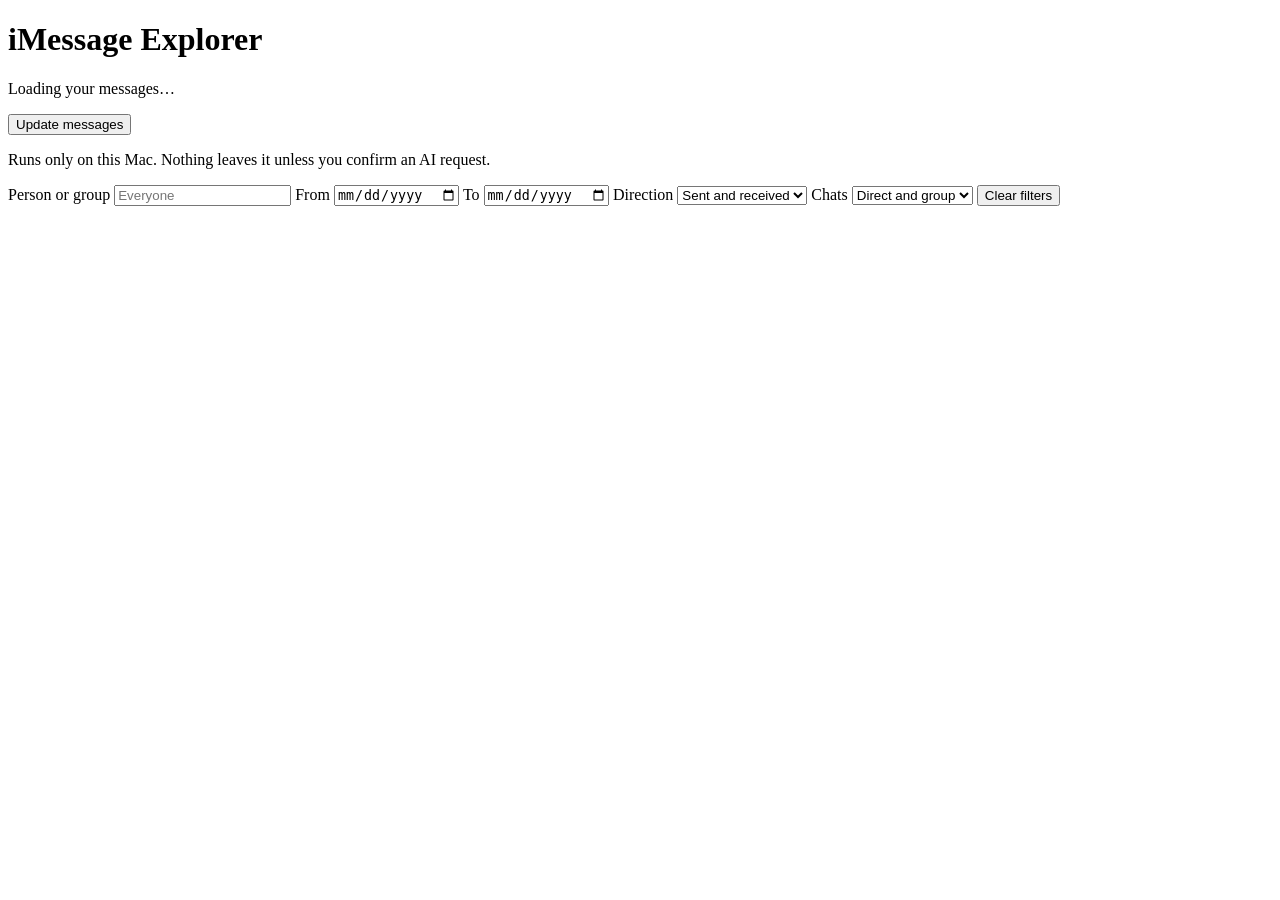
==== imx/static/index.html @ 9b74d704 "iMessage Explorer 0.3.1 Search and understand your own Messages history on a Mac. Installs with a do" ====
<!doctype html>
<html lang="en">
<head>
  <meta charset="utf-8">
  <meta name="viewport" content="width=device-width, initial-scale=1">
  <meta name="imx-token" content="__IMX_TOKEN__">
  <title>iMessage Explorer</title>
  <link rel="stylesheet" href="/style.css">
</head>
<body>
  <header class="top">
    <div class="brand">
      <h1>iMessage Explorer</h1>
      <p id="summary" class="muted">Loading your messages…</p>
    </div>
    <div class="top-actions">
      <button id="update" type="button">Update messages</button>
      <p class="privacy">Runs only on this Mac. Nothing leaves it unless you confirm an AI request.</p>
    </div>
  </header>

  <nav class="tabs" id="nav" aria-label="Sections"></nav>
  <div class="subnav" id="subnav" aria-label="Screens in this section"></div>

  <section class="filters" id="filters" aria-label="Filters for this screen">
    <label>Person or group
      <input id="f-contact" list="contact-list" placeholder="Everyone" autocomplete="off">
      <datalist id="contact-list"></datalist>
    </label>
    <label>From <input id="f-from" type="date"></label>
    <label>To <input id="f-to" type="date"></label>
    <label>Direction
      <select id="f-direction">
        <option value="">Sent and received</option>
        <option value="sent">Sent by me</option>
        <option value="received">Received</option>
      </select>
    </label>
    <label>Chats
      <select id="f-scope">
        <option value="">Direct and group</option>
        <option value="direct">Direct only</option>
        <option value="group">Group only</option>
      </select>
    </label>
    <button id="f-clear" type="button" class="quiet">Clear filters</button>
  </section>

  <main id="view" aria-live="polite"></main>

  <script src="/app.js"></script>
</body>
</html>
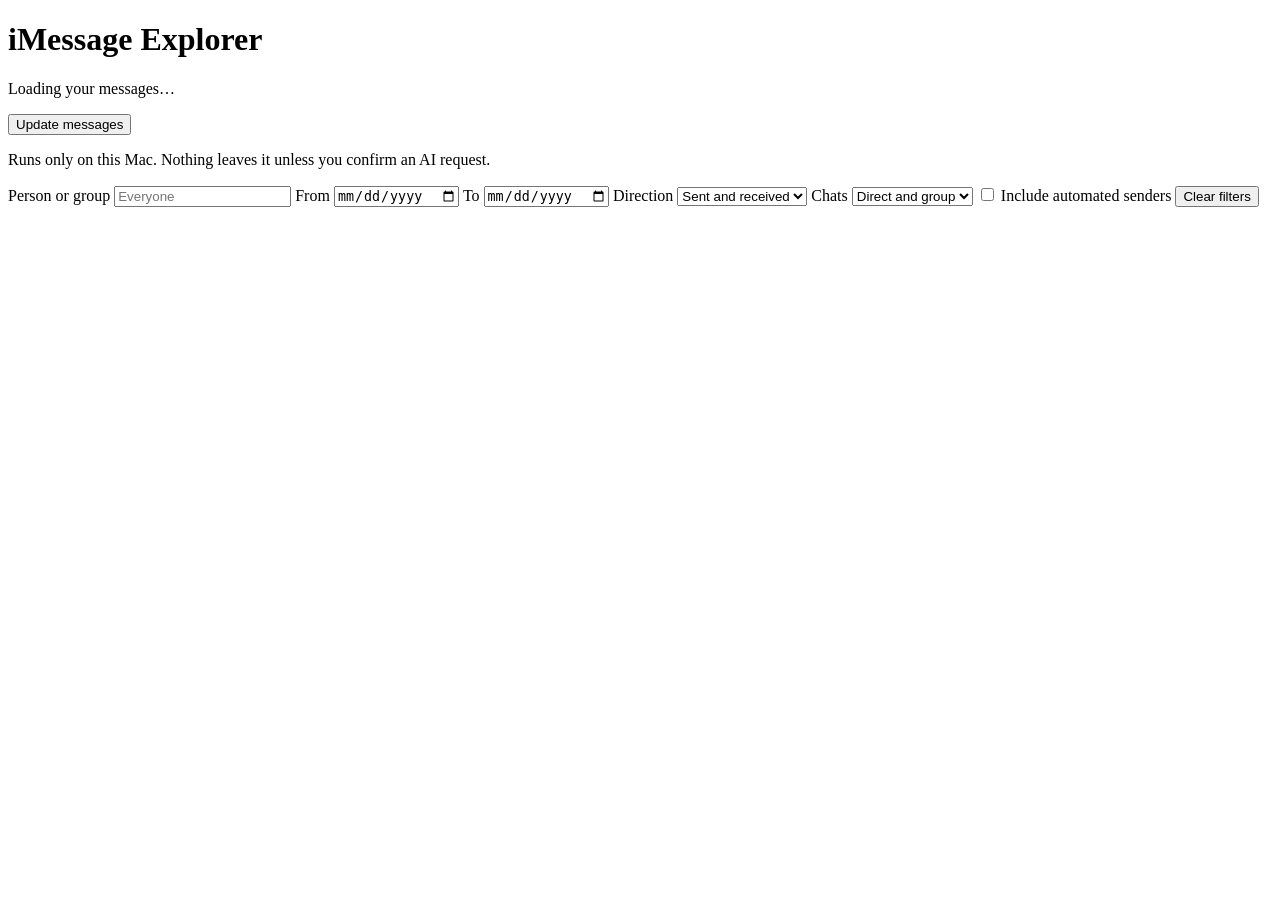
==== commit 04cfa81a: "Set aside automated senders: codes, alerts and marketing (0.5.0) Senders that are short codes, or th" ====
--- a/imx/static/index.html
+++ b/imx/static/index.html
@@ -43,6 +43,7 @@
         <option value="group">Group only</option>
       </select>
     </label>
+    <label class="check"><input id="f-junk" type="checkbox"> Include automated senders</label>
     <button id="f-clear" type="button" class="quiet">Clear filters</button>
   </section>
 
